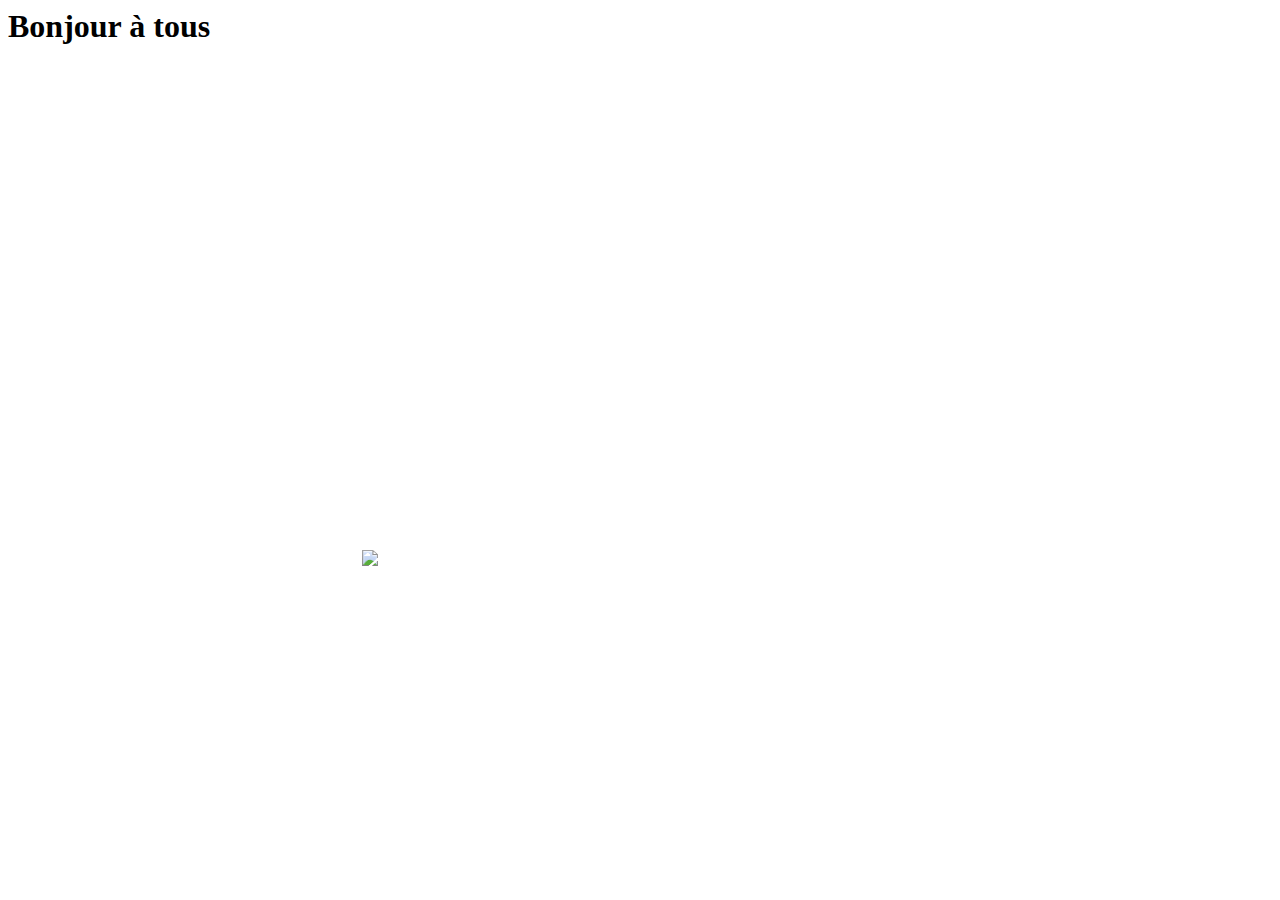
==== Index.html @ ddceba71 "Add files via upload" ====
<html>
<head>
<title>Stroc Lobre</title>
    <meta charset="utf-8">
	<link rel="stylesheet" href="Main.css">
	<meta name="description" content="Serveur Minecraft Mini jeux" />
	<meta property="og:type" content="website" />
	<meta property="og:url" content="http://stroclobre.fr/" />
	<meta property="og:title" content="StrocLobre" />
	<meta property="og:description" content="Serveur Minecraft Mini jeux" />
	<meta property="og:image" content="end_stone.png" />
	<meta name="theme-color" content="#ff1493">
</head>
<body>

<h1>Bonjour à tous</h1>
<p></p>
<iframe src="https://discordapp.com/widget?id=563040121461538856&theme=dark" width="350" height="500" allowtransparency="true" frameborder="0"></iframe>
    <img src="end_stone.png" />

</body>
</html>
---- Main.css ----
body: {
    background-image: url(end_stone.png);
}
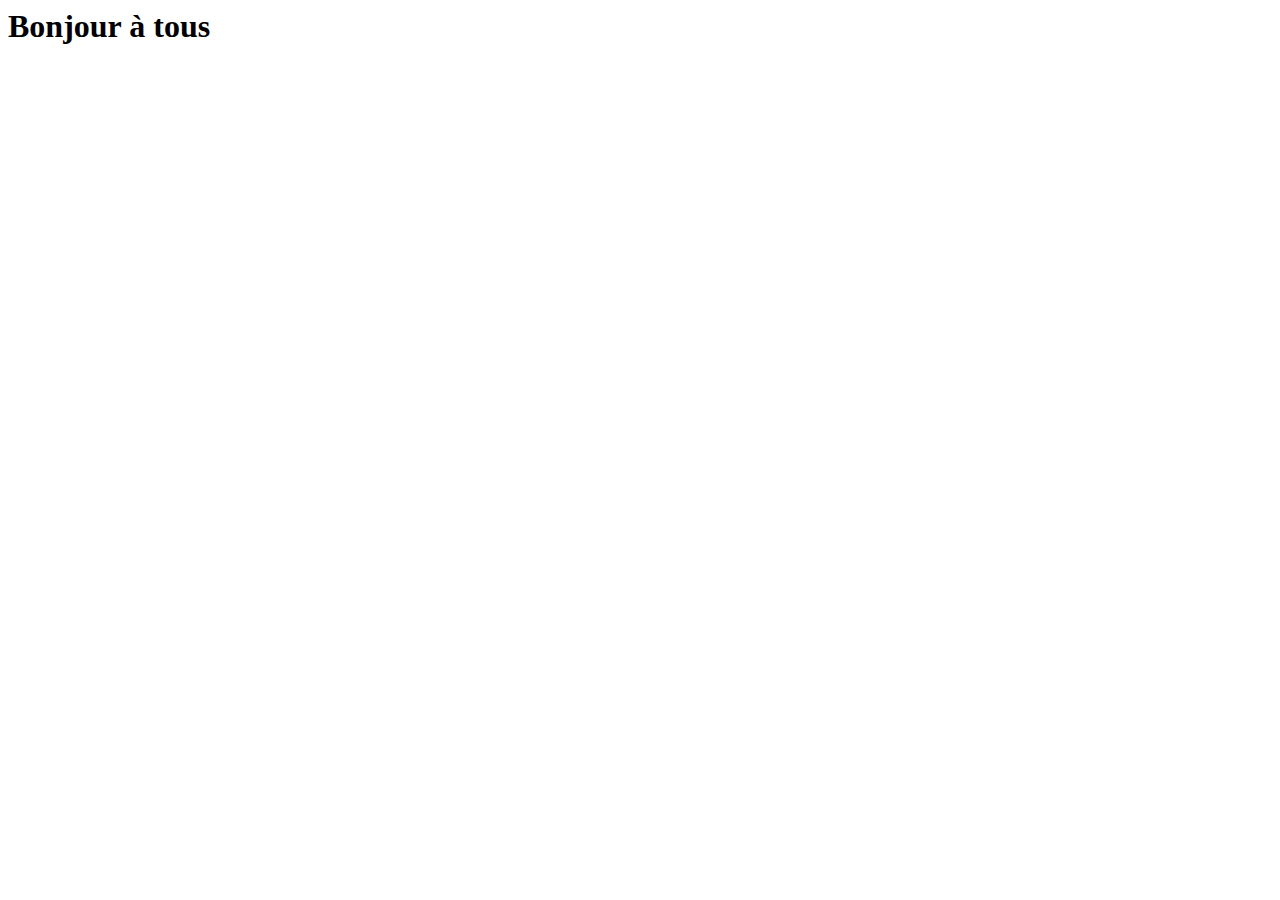
==== commit 6de6896d: "Enlever l'image de l'end stone" ====
--- a/Index.html
+++ b/Index.html
@@ -16,7 +16,6 @@
 <h1>Bonjour à tous</h1>
 <p></p>
 <iframe src="https://discordapp.com/widget?id=563040121461538856&theme=dark" width="350" height="500" allowtransparency="true" frameborder="0"></iframe>
-    <img src="end_stone.png" />
 
 </body>
-</html>+</html>
